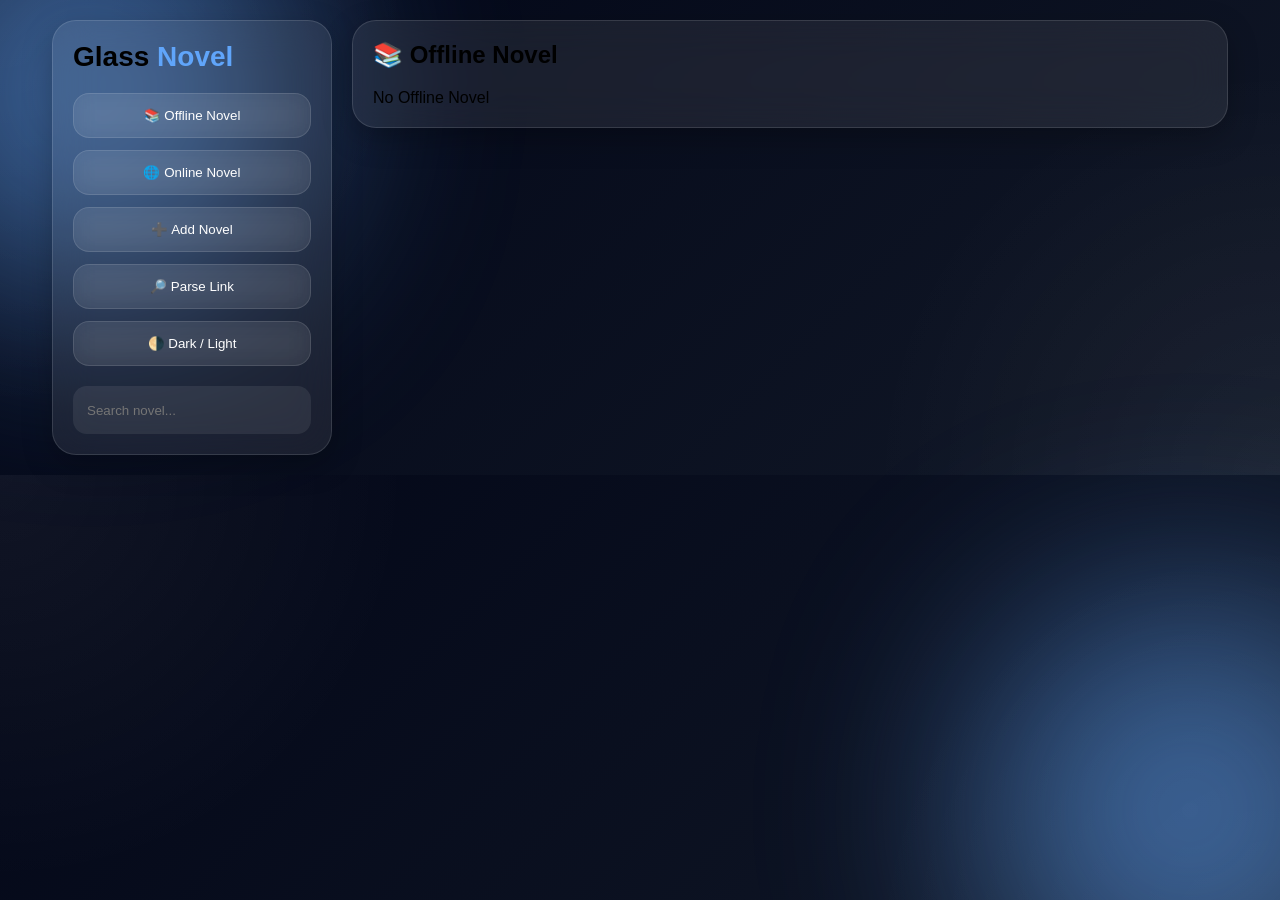
==== indexLN.html @ dd0975c3 "Replace index.html with indexLN.html" ====
<!DOCTYPE html>
<html lang="en">
<head>
<meta charset="UTF-8" />
<meta name="viewport" content="width=device-width, initial-scale=1.0"/>
<title>Glass Novel Library</title>

<!-- =========================
        CSS
========================= -->
<style>

*{
    margin:0;
    padding:0;
    box-sizing:border-box;
    font-family:"Segoe UI",sans-serif;
}

html{
    scroll-behavior:smooth;
}

:root{

    --bg1:#020617;
    --bg2:#111827;

    --glass:rgba(255,255,255,0.08);
    --glass-border:rgba(255,255,255,0.12);

    --text:#ffffff;
    --muted:#94a3b8;

    --accent:#60a5fa;

    --shadow:0 10px 30px rgba(0,0,0,0.25);

}

body.light-mode{
    --bg1:#dbeafe;
    --bg2:#f8fafc;

    --glass:rgba(255,255,255,0.55);
    --glass-border:rgba(255,255,255,0.4);

    --text:#0f172a;
    --muted:#475569;
}


/* ========= LIGHT ========= */

body.light-mode{

    --bg1:#dbeafe;
    --bg2:#f8fafc;

    --glass:rgba(255,255,255,0.55);
    --glass-border:rgba(255,255,255,0.45);

    --text:#0f172a;
    --muted:#475569;

    --accent:#3b82f6;

    --shadow:
    0 10px 30px rgba(0,0,0,0.10);

}

body{
    background:
    radial-gradient(circle at top left,
    rgba(255,255,255,0.06),
    transparent 30%),

    radial-gradient(circle at bottom right,
    rgba(255,255,255,0.05),
    transparent 30%),

    linear-gradient(
        135deg,
        var(--bg1),
        var(--bg2)
    );
}

/* =========================
        BG ORB
========================= */

.bg-orb{
    position:fixed;
    width:420px;
    height:420px;
    border-radius:50%;
    filter:blur(110px);
    opacity:0.55;
    z-index:0;
    transition:0.5s;
}

.orb1{
    background:var(--accent);
    top:-120px;
    left:-120px;
}

.orb2{
    background:var(--accent);
    bottom:-120px;
    right:-120px;
}

/* =========================
        LAYOUT
========================= */

.app{
    position:relative;
    z-index:2;

    display:grid;
    grid-template-columns:280px 1fr;

    gap:20px;

    width:min(1400px,95vw);

    margin:auto;
    padding:20px;
}

/* =========================
        SIDEBAR
========================= */

.sidebar{
    position:sticky;
    top:20px;

    height:fit-content;

    padding:20px;

    border-radius:24px;

    background:var(--glass);

    border:1px solid var(--glass-border);

    backdrop-filter:blur(20px);

    box-shadow:var(--shadow);
}

.logo{
    font-size:28px;
    font-weight:800;

    margin-bottom:20px;
}

.logo span{
    color:var(--accent);
}

.nav-group{
    display:flex;
    flex-direction:column;
    gap:12px;
}

.btn{
    border:none;
    outline:none;

    background:rgba(255,255,255,0.06);

    border:1px solid var(--glass-border);

    color:var(--text);

    border-radius:16px;

    padding:14px;

    cursor:pointer;

    transition:0.25s;

    backdrop-filter:blur(12px);
}

.btn:hover{
    transform:translateY(-2px);
    background:rgba(255,255,255,0.12);
}

.search-box{
    margin-top:20px;
}

.search-box input{
    width:100%;
    height:48px;

    border:none;
    outline:none;

    border-radius:14px;

    padding:0 14px;

    background:rgba(255,255,255,0.08);

    color:var(--text);
}

/* =========================
        MAIN
========================= */

.main{
    display:flex;
    flex-direction:column;
    gap:20px;
}

.panel{
    background:var(--glass);

    border:1px solid var(--glass-border);

    backdrop-filter:blur(20px);

    border-radius:24px;

    padding:20px;

    animation:fadeIn 0.35s ease;

    box-shadow:var(--shadow);
}

.section-title{
    font-size:24px;
    font-weight:700;

    margin-bottom:20px;
}

/* =========================
        CARD
========================= */

.card-grid{
    display:grid;
    grid-template-columns:repeat(auto-fill,minmax(240px,1fr));
    gap:18px;
}

.card{
    background:rgba(255,255,255,0.06);

    border:1px solid var(--glass-border);

    border-radius:20px;

    overflow:hidden;

    transition:0.25s;

    cursor:pointer;

    position:relative;

    backdrop-filter:blur(18px);
    box-shadow:var(--shadow);
}

.card:hover{
    transform:translateY(-4px) scale(1.01);
}

.card-body{
    padding:16px;
}

.card-title{
    font-size:18px;
    font-weight:700;

    margin-bottom:8px;
}

.card-desc{
    font-size:14px;
    color:var(--muted);

    margin-bottom:6px;
}

.card-actions{
    display:flex;
    gap:10px;

    margin-top:16px;
}

.action-btn{
    flex:1;
}

/* =========================
        READER
========================= */

.reader-content{
    white-space:pre-wrap;
    line-height:1.8;

    font-size:17px;
}

/* =========================
        MODAL
========================= */

.modal{
    position:fixed;
    inset:0;

    z-index:999;

    display:none;
}

.modal.active{
    display:block;
}

.modal-overlay{
    position:absolute;
    inset:0;

    background:rgba(0,0,0,0.6);

    backdrop-filter:blur(4px);
}

.modal-box{
    position:absolute;

    top:50%;
    left:50%;

    transform:translate(-50%,-50%);

    width:min(500px,92vw);

    background:rgba(15,23,42,0.95);

    border:1px solid var(--glass-border);

    border-radius:24px;

    padding:24px;

    display:flex;
    flex-direction:column;
    gap:14px;

    animation:popup 0.25s ease;
}

body.light-mode .modal-box{
    background:white;
}

.modal-title{
    font-size:24px;
    font-weight:700;
}

.modal-box input,
.modal-box textarea,
.modal-box select{
    width:100%;

    border:none;
    outline:none;

    border-radius:14px;

    padding:14px;

    background:rgba(255,255,255,0.08);

    color:var(--text);
}

.modal-box textarea{
    min-height:120px;
    resize:vertical;
}

/* =========================
        CONFIRM
========================= */

.confirm-buttons{
    display:flex;
    gap:12px;
}

/* =========================
        ANIMATION
========================= */

@keyframes fadeIn{
    from{
        opacity:0;
        transform:translateY(10px);
    }
    to{
        opacity:1;
        transform:translateY(0);
    }
}

@keyframes popup{
    from{
        opacity:0;
        transform:translate(-50%,-46%);
    }
    to{
        opacity:1;
        transform:translate(-50%,-50%);
    }
}

/* =========================
        MOBILE
========================= */

@media(max-width:900px){

    .app{
        grid-template-columns:1fr;
    }

    .sidebar{
        position:static;
    }

}

</style>
</head>
<body>

<!-- =========================
        BG EFFECT
========================= -->

<div class="bg-orb orb1"></div>
<div class="bg-orb orb2"></div>

<!-- =========================
        APP
========================= -->

<div class="app">

    <!-- =========================
            SIDEBAR
    ========================= -->

    <aside class="sidebar">

        <div class="logo">
            Glass <span>Novel</span>
        </div>

        <div class="nav-group">

            <button class="btn" onclick="showPanel('offlinePanel')">
                📚 Offline Novel
            </button>

            <button class="btn" onclick="showPanel('onlinePanel')">
                🌐 Online Novel
            </button>

            <button class="btn" onclick="openAddTypeModal()">
                ➕ Add Novel
            </button>

            <button class="btn" onclick="openParseModal()">
                🔎 Parse Link
            </button>

            <button class="btn" onclick="toggleMode()">
                🌗 Dark / Light
            </button>
            </button>

        </div>

        <div class="search-box">
            <input
                type="text"
                id="searchInput"
                placeholder="Search novel..."
                oninput="searchNovel()"
            />
        </div>

    </aside>

    <!-- =========================
            MAIN
    ========================= -->

    <main class="main">

        <!-- OFFLINE -->

        <section class="panel" id="offlinePanel">

            <div class="section-title">
                📚 Offline Novel
            </div>

            <div class="card-grid" id="offlineGrid"></div>

        </section>

        <!-- ONLINE -->

        <section class="panel" id="onlinePanel" style="display:none;">

            <div class="section-title">
                🌐 Online Novel
            </div>

            <div class="card-grid" id="onlineGrid"></div>

        </section>

        <!-- READER -->

        <section class="panel" id="readerPanel" style="display:none;">

            <div class="section-title" id="readerTitle">
                Reader
            </div>

            <div class="reader-content" id="readerContent"></div>

        </section>

    </main>

</div>

<!-- =========================
        ADD TYPE MODAL
========================= -->

<div class="modal" id="typeModal">

    <div class="modal-overlay" onclick="closeModal('typeModal')"></div>

    <div class="modal-box">

        <div class="modal-title">
            Add Novel
        </div>

        <button class="btn" onclick="openOnlineModal()">
            🌐 Add Online Novel
        </button>

        <button class="btn" onclick="triggerOfflineUpload()">
            📚 Add Offline Novel
        </button>

    </div>

</div>

<!-- =========================
        ONLINE MODAL
========================= -->

<div class="modal" id="onlineModal">

    <div class="modal-overlay" onclick="closeModal('onlineModal')"></div>

    <div class="modal-box">

        <div class="modal-title">
            Add Online Novel
        </div>

        <input type="text" id="onlineTitle" placeholder="Novel Title">

        <input type="text" id="onlineStatus" placeholder="Status">

        <input type="text" id="onlineChapter" placeholder="Current Chapter">

        <input type="text" id="onlineLink" placeholder="Novel Link">

        <textarea id="onlineNote" placeholder="Notes"></textarea>

        <button class="btn" onclick="saveOnlineNovel()">
            Add To Library
        </button>

    </div>

</div>

<!-- =========================
        PARSE MODAL
========================= -->

<div class="modal" id="parseModal">

    <div class="modal-overlay"
         onclick="closeModal('parseModal')"></div>

    <div class="modal-box">

        <div class="modal-title">
            Parse Novel Link
        </div>

        <input
            type="text"
            id="parseLinkInput"
            placeholder="Paste novel chapter link..."
        >

        <button class="btn"
                onclick="parseNovelLink()">
            Parse
        </button>

        <textarea
            id="parseResult"
            placeholder="Parsed content will appear here..."
        ></textarea>

        <button class="btn"
                onclick="copyParsedContent()">
            📋 Copy Content
        </button>

    </div>

</div>

<!-- =========================
        CONFIRM MODAL
========================= -->

<div class="modal" id="confirmModal">

    <div class="modal-overlay"></div>

    <div class="modal-box">

        <div class="modal-title">
            Novel Added Successfully
        </div>

        <p>
            Chuyển tiếp tới Library?
        </p>

        <div class="confirm-buttons">

            <button class="btn" onclick="goToLibrary()">
                OK
            </button>

            <button class="btn" onclick="continueAdd()">
                No
            </button>

        </div>

    </div>

</div>

<!-- hidden file input -->

<input
    type="file"
    id="offlineFileInput"
    accept=".txt"
    style="display:none"
/>

<!-- =========================
        JAVASCRIPT
========================= -->


<script>

/* =========================
        STORAGE
========================= */

let onlineNovels =
JSON.parse(localStorage.getItem("onlineNovels")) || [];

let offlineNovels =
JSON.parse(localStorage.getItem("offlineNovels")) || [];

function saveStorage(){

    localStorage.setItem(
        "onlineNovels",
        JSON.stringify(onlineNovels)
    );

    localStorage.setItem(
        "offlineNovels",
        JSON.stringify(offlineNovels)
    );

}

/* =========================
        PANEL
========================= */

function showPanel(panelId){

    document.getElementById("offlinePanel").style.display = "none";
    document.getElementById("onlinePanel").style.display = "none";
    document.getElementById("readerPanel").style.display = "none";

    document.getElementById(panelId).style.display = "block";

}

/* =========================
        THEME
========================= */

function toggleMode(){

    document.body.classList.toggle("light-mode");

}

// function setTheme(theme){

//     document.body.classList.remove(
//         "theme-blue"
//     );

//     document.body.classList.add(theme);

// }

/* =========================
        MODAL
========================= */

function openAddTypeModal(){

    document
    .getElementById("typeModal")
    .classList.add("active");

}

function openOnlineModal(){

    closeModal("typeModal");

    document
    .getElementById("onlineModal")
    .classList.add("active");

}

function closeModal(id){

    document
    .getElementById(id)
    .classList.remove("active");

}

/* =========================
        ONLINE NOVEL
========================= */

function saveOnlineNovel(){

    const title =
    document.getElementById("onlineTitle").value;

    const status =
    document.getElementById("onlineStatus").value;

    const chapter =
    document.getElementById("onlineChapter").value;

    const link =
    document.getElementById("onlineLink").value;

    const note =
    document.getElementById("onlineNote").value;

    if(!title || !link){

        alert("Please input title and link");
        return;

    }

    onlineNovels.unshift({

        id:Date.now(),

        title,
        status,
        chapter,
        link,
        note

    });

    saveStorage();

    renderOnline();

    closeModal("onlineModal");

    document
    .getElementById("confirmModal")
    .classList.add("active");

}

/* =========================
        OFFLINE NOVEL
========================= */

function triggerOfflineUpload(){

    closeModal("typeModal");

    document
    .getElementById("offlineFileInput")
    .click();

}

document
.getElementById("offlineFileInput")
.addEventListener("change",async function(event){

    const file = event.target.files[0];

    if(!file) return;

    const text = await file.text();

    offlineNovels.unshift({

        id:Date.now(),

        title:file.name,

        content:text,

        chapter:"Offline File",

        status:"Reading"

    });

    saveStorage();

    renderOffline();

    document
    .getElementById("confirmModal")
    .classList.add("active");

});

/* =========================
        RENDER ONLINE
========================= */

function renderOnline(data = onlineNovels){

    const grid =
    document.getElementById("onlineGrid");

    grid.innerHTML = "";

    if(data.length === 0){

        grid.innerHTML =
        `<div>No Online Novel</div>`;

        return;

    }

    data.forEach(novel=>{

        const card =
        document.createElement("div");

        card.className = "card";

        card.innerHTML = `

            <div class="card-body">

                <div class="card-title">
                    ${novel.title}
                </div>

                <div class="card-desc">
                    📌 ${novel.status || "-"}
                </div>

                <div class="card-desc">
                    📖 ${novel.chapter || "-"}
                </div>

                <div class="card-desc">
                    ${novel.note || ""}
                </div>

                <div class="card-actions">

                    <button
                        class="btn action-btn"
                        onclick="openNovelLink('${novel.link}')"
                    >
                        Open
                    </button>

                    <button
                        class="btn action-btn"
                        onclick="editOnline(${novel.id})"
                    >
                        Edit
                    </button>

                    <button
                        class="btn action-btn"
                        onclick="deleteOnline(${novel.id})"
                    >
                        Delete
                    </button>

                </div>

            </div>

        `;

        grid.appendChild(card);

    });

}

/* =========================
        RENDER OFFLINE
========================= */

function renderOffline(data = offlineNovels){

    const grid =
    document.getElementById("offlineGrid");

    grid.innerHTML = "";

    if(data.length === 0){

        grid.innerHTML =
        `<div>No Offline Novel</div>`;

        return;

    }

    data.forEach(novel=>{

        const card =
        document.createElement("div");

        card.className = "card";

        card.innerHTML = `

            <div class="card-body">

                <div class="card-title">
                    ${novel.title}
                </div>

                <div class="card-desc">
                    📖 ${novel.chapter}
                </div>

                <div class="card-desc">
                    📌 ${novel.status}
                </div>

                <div class="card-actions">

                    <button
                        class="btn action-btn"
                        onclick="readOffline(${novel.id})"
                    >
                        Read
                    </button>

                    <button
                        class="btn action-btn"
                        onclick="editOffline(${novel.id})"
                    >
                        Edit
                    </button>

                    <button
                        class="btn action-btn"
                        onclick="deleteOffline(${novel.id})"
                    >
                        Delete
                    </button>

                </div>

            </div>

        `;

        grid.appendChild(card);

    });

}

/* =========================
        READER
========================= */

function readOffline(id){

    const novel =
    offlineNovels.find(n=>n.id === id);

    if(!novel) return;

    showPanel("readerPanel");

    document
    .getElementById("readerTitle")
    .textContent = novel.title;

    document
    .getElementById("readerContent")
    .textContent = novel.content;

}

/* =========================
        DELETE
========================= */

function deleteOnline(id){

    onlineNovels =
    onlineNovels.filter(n=>n.id !== id);

    saveStorage();

    renderOnline();

}

function deleteOffline(id){

    offlineNovels =
    offlineNovels.filter(n=>n.id !== id);

    saveStorage();

    renderOffline();

}

/* =========================
        EDIT
========================= */

function editOnline(id){

    const novel =
    onlineNovels.find(n=>n.id === id);

    if(!novel) return;

    const title =
    prompt("Edit Title",novel.title);

    if(title === null) return;

    novel.title = title;

    saveStorage();

    renderOnline();

}

function editOffline(id){

    const novel =
    offlineNovels.find(n=>n.id === id);

    if(!novel) return;

    const title =
    prompt("Edit Title",novel.title);

    if(title === null) return;

    novel.title = title;

    saveStorage();

    renderOffline();

}

/* =========================
        SEARCH
========================= */

function searchNovel(){

    const value =
    document
    .getElementById("searchInput")
    .value
    .toLowerCase();

    const onlineFiltered =
    onlineNovels.filter(n=>
        n.title.toLowerCase().includes(value)
    );

    const offlineFiltered =
    offlineNovels.filter(n=>
        n.title.toLowerCase().includes(value)
    );

    renderOnline(onlineFiltered);

    renderOffline(offlineFiltered);

}

/* =========================
        OPEN LINK
========================= */

function openNovelLink(link){

    window.open(link,"_blank");

}

/* =========================
        CONFIRM ACTION
========================= */

function goToLibrary(){

    closeModal("confirmModal");

    showPanel("onlinePanel");

}

function continueAdd(){

    closeModal("confirmModal");

}

/* =========================
        PARSE LINK
========================= */

function openParseModal(){

    document
    .getElementById("parseModal")
    .classList.add("active");

}

async function ReaderEngine(url){
    const html = await fetchHTML(url);
    const doc = parseHTML(html);

    cleanDOM(doc);

    const mainContent = extractMainContent(doc);
    const title = extractTitle(doc);

    const nextPages = detectPagination(doc);

    let fullContent = mainContent;

    // optional crawl chapter chain
    if(nextPages.length > 0){
        fullContent = await crawlPages(url, fullContent, nextPages);
    }

    return {
        title,
        content: cleanText(fullContent),
        url
    };
}

async function parseNovelLink(){

    const link =
    document.getElementById(
        "parseLinkInput"
    ).value;

    if(!link){

        alert("Please input link");
        return;

    }

    const resultBox =
    document.getElementById(
        "parseResult"
    );

    resultBox.value =
    "Parsing content...";

    try{

        const response =
        await fetch(
            "https://api.allorigins.win/raw?url=" +
            encodeURIComponent(link)
        );

        const html =
        await response.text();

        const parser =
        new DOMParser();

        const doc =
        parser.parseFromString(
            html,
            "text/html"
        );

        const selectors = [

            ".chapter-content",
            "#chapter-content",
            ".reading-content",
            ".entry-content",
            ".chapter-c"

        ];

        let content = "";

        for(const selector of selectors){

            const el =
            doc.querySelector(selector);

            if(el){

                content =
                el.innerText;

                break;

            }

        }

        if(!content){

            content =
            doc.body.innerText
            .slice(0,5000);

        }

        resultBox.value = content;

    }
    catch(err){

        resultBox.value =
        "FAILED:\n\n" + err;

    }

}

function copyParsedContent(){

    const text =
    document.getElementById(
        "parseResult"
    ).value;

    navigator.clipboard.writeText(text);

    alert("Copied!");

}

/* =========================
        INIT
========================= */

renderOnline();
renderOffline();

</script>

</body>
</html>
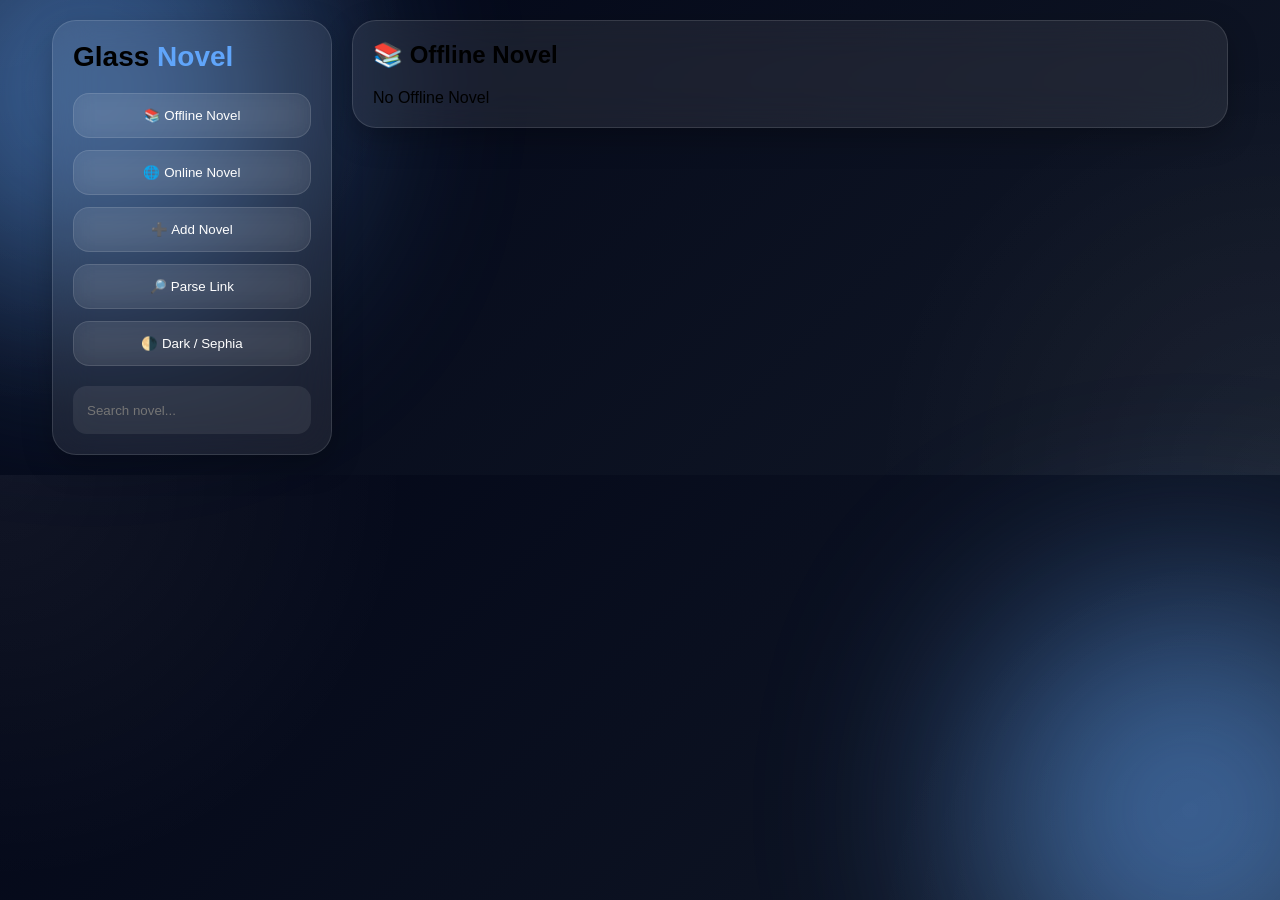
==== commit 945cea66: "Add sepia theme and parsing improvements Introduce a new sepia-mode theme with CSS variables and upd" ====
--- a/indexLN.html
+++ b/indexLN.html
@@ -23,6 +23,7 @@
 
 :root{
 
+    /* DARK (default) */
     --bg1:#020617;
     --bg2:#111827;
 
@@ -35,39 +36,25 @@
     --accent:#60a5fa;
 
     --shadow:0 10px 30px rgba(0,0,0,0.25);
-
-}
-
-body.light-mode{
-    --bg1:#dbeafe;
-    --bg2:#f8fafc;
-
-    --glass:rgba(255,255,255,0.55);
-    --glass-border:rgba(255,255,255,0.4);
-
-    --text:#0f172a;
-    --muted:#475569;
-}
-
-
-/* ========= LIGHT ========= */
-
-body.light-mode{
-
-    --bg1:#dbeafe;
-    --bg2:#f8fafc;
-
-    --glass:rgba(255,255,255,0.55);
-    --glass-border:rgba(255,255,255,0.45);
-
-    --text:#0f172a;
-    --muted:#475569;
-
-    --accent:#3b82f6;
-
-    --shadow:
-    0 10px 30px rgba(0,0,0,0.10);
-
+}
+
+/* =========================
+        SEPIA MODE
+========================= */
+body.sepia-mode{
+
+    --bg1:#EAE4D3;
+    --bg2:#BFB096;
+
+    --glass:rgba(255,255,255,0.35);
+    --glass-border:rgba(60,50,30,0.25);
+
+    --text:#2b241a;
+    --muted:#5c4d3b;
+
+    --accent:#8b6b3d;
+
+    --shadow:0 10px 30px rgba(60,40,20,0.15);
 }
 
 body{
@@ -319,10 +306,12 @@
 ========================= */
 
 .reader-content{
-    white-space:pre-wrap;
-    line-height:1.8;
-
-    font-size:17px;
+    white-space: pre-wrap;
+    line-height: 1.8;
+    font-size: 17px;
+    word-break: break-word;
+    color: var(--text);   /* 🔥 FIX QUAN TRỌNG */
+    background: var(--glass);
 }
 
 /* =========================
@@ -353,20 +342,16 @@
 
 .modal-box{
     position:absolute;
-
     top:50%;
     left:50%;
-
     transform:translate(-50%,-50%);
-
     width:min(500px,92vw);
 
-    background:rgba(15,23,42,0.95);
+    background:var(--glass);   /* ✅ FIX */
+    color:var(--text);         /* ✅ FIX */
 
     border:1px solid var(--glass-border);
-
     border-radius:24px;
-
     padding:24px;
 
     display:flex;
@@ -388,18 +373,9 @@
 .modal-box input,
 .modal-box textarea,
 .modal-box select{
-    width:100%;
-
-    border:none;
-    outline:none;
-
-    border-radius:14px;
-
-    padding:14px;
-
-    background:rgba(255,255,255,0.08);
-
+    background:rgba(255,255,255,0.06);
     color:var(--text);
+    border:1px solid var(--glass-border);
 }
 
 .modal-box textarea{
@@ -414,6 +390,13 @@
 .confirm-buttons{
     display:flex;
     gap:12px;
+}
+
+.reader-content{
+    white-space: pre-wrap;
+    line-height: 1.8;
+    font-size: 17px;
+    word-break: break-word;
 }
 
 /* =========================
@@ -504,8 +487,7 @@
             </button>
 
             <button class="btn" onclick="toggleMode()">
-                🌗 Dark / Light
-            </button>
+                🌗 Dark / Sephia
             </button>
 
         </div>
@@ -651,6 +633,14 @@
             Parse
         </button>
 
+        <button class="btn" onclick="addParsedToExisting()">
+            ➕ Add to existing novel
+        </button>
+
+        <button class="btn" onclick="createNovelFromParsed()">
+            🆕 Create new novel
+</button>
+
         <textarea
             id="parseResult"
             placeholder="Parsed content will appear here..."
@@ -725,6 +715,9 @@
 let offlineNovels =
 JSON.parse(localStorage.getItem("offlineNovels")) || [];
 
+let parsedContentCache = "";
+let parsedTitleCache = "";
+
 function saveStorage(){
 
     localStorage.setItem(
@@ -758,20 +751,21 @@
 ========================= */
 
 function toggleMode(){
-
-    document.body.classList.toggle("light-mode");
-
-}
-
-// function setTheme(theme){
-
-//     document.body.classList.remove(
-//         "theme-blue"
-//     );
-
-//     document.body.classList.add(theme);
-
-// }
+    const isSepia = document.body.classList.toggle("sepia-mode");
+    localStorage.setItem("theme", isSepia ? "sepia" : "dark");
+}
+
+function refreshTheme(){
+    document.body.style.transition = "all 0.2s ease";
+}
+
+(function initTheme(){
+    const theme = localStorage.getItem("theme");
+
+    if(theme === "sepia"){
+        document.body.classList.add("sepia-mode");
+    }
+})();
 
 /* =========================
         MODAL
@@ -853,6 +847,55 @@
     .getElementById("confirmModal")
     .classList.add("active");
 
+}
+
+function addParsedToExisting(){
+
+    if(!parsedContentCache){
+        alert("No parsed content");
+        return;
+    }
+
+    const title = prompt("Enter novel title to add chapter to:");
+
+    if(!title) return;
+
+    const novel = offlineNovels.find(n => n.title === title);
+
+    if(!novel){
+        alert("Novel not found");
+        return;
+    }
+
+    novel.content += "\n\n====================\n\n" + parsedContentCache;
+
+    saveStorage();
+    renderOffline();
+
+    alert("Added to existing novel!");
+}
+
+function createNovelFromParsed(){
+
+    if(!parsedContentCache){
+        alert("No parsed content");
+        return;
+    }
+
+    offlineNovels.unshift({
+
+        id: Date.now(),
+        title: parsedTitleCache || "New Novel",
+        content: parsedContentCache,
+        chapter: "Chapter 1",
+        status: "Reading"
+
+    });
+
+    saveStorage();
+    renderOffline();
+
+    alert("New novel created!");
 }
 
 /* =========================
@@ -1310,9 +1353,7 @@
 
             if(el){
 
-                content =
-                el.innerText;
-
+                content = extractTextWithFormat(el);
                 break;
 
             }
@@ -1321,11 +1362,12 @@
 
         if(!content){
 
-            content =
-            doc.body.innerText
-            .slice(0,5000);
+            content = extractTextWithFormat(doc.body);
 
         }
+
+        parsedContentCache = content;
+        parsedTitleCache = extractTitleFromLink(link) || "New Novel";
 
         resultBox.value = content;
 
@@ -1352,6 +1394,46 @@
 
 }
 
+function extractTitleFromLink(url){
+    try{
+        const u = new URL(url);
+        return u.pathname.split("/").pop().replace(/-/g," ");
+    }catch(e){
+        return "New Novel";
+    }
+}
+
+function extractTextWithFormat(root){
+
+    let text = "";
+
+    const blockTags = ["P", "DIV", "BR"];
+
+    root.querySelectorAll("*").forEach(node => {
+
+        if(node.tagName === "BR"){
+            text += "\n";
+            return;
+        }
+
+        if(blockTags.includes(node.tagName)){
+            const t = node.innerText?.trim();
+            if(t){
+                text += t + "\n\n";
+            }
+        }
+    });
+
+    if(!text.trim()){
+        text = root.innerText;
+    }
+
+    return text
+        .replace(/\r/g, "")
+        .replace(/\n{3,}/g, "\n\n")
+        .trim();
+}
+
 /* =========================
         INIT
 ========================= */
@@ -1361,5 +1443,7 @@
 
 </script>
 
+
+
 </body>
 </html>
